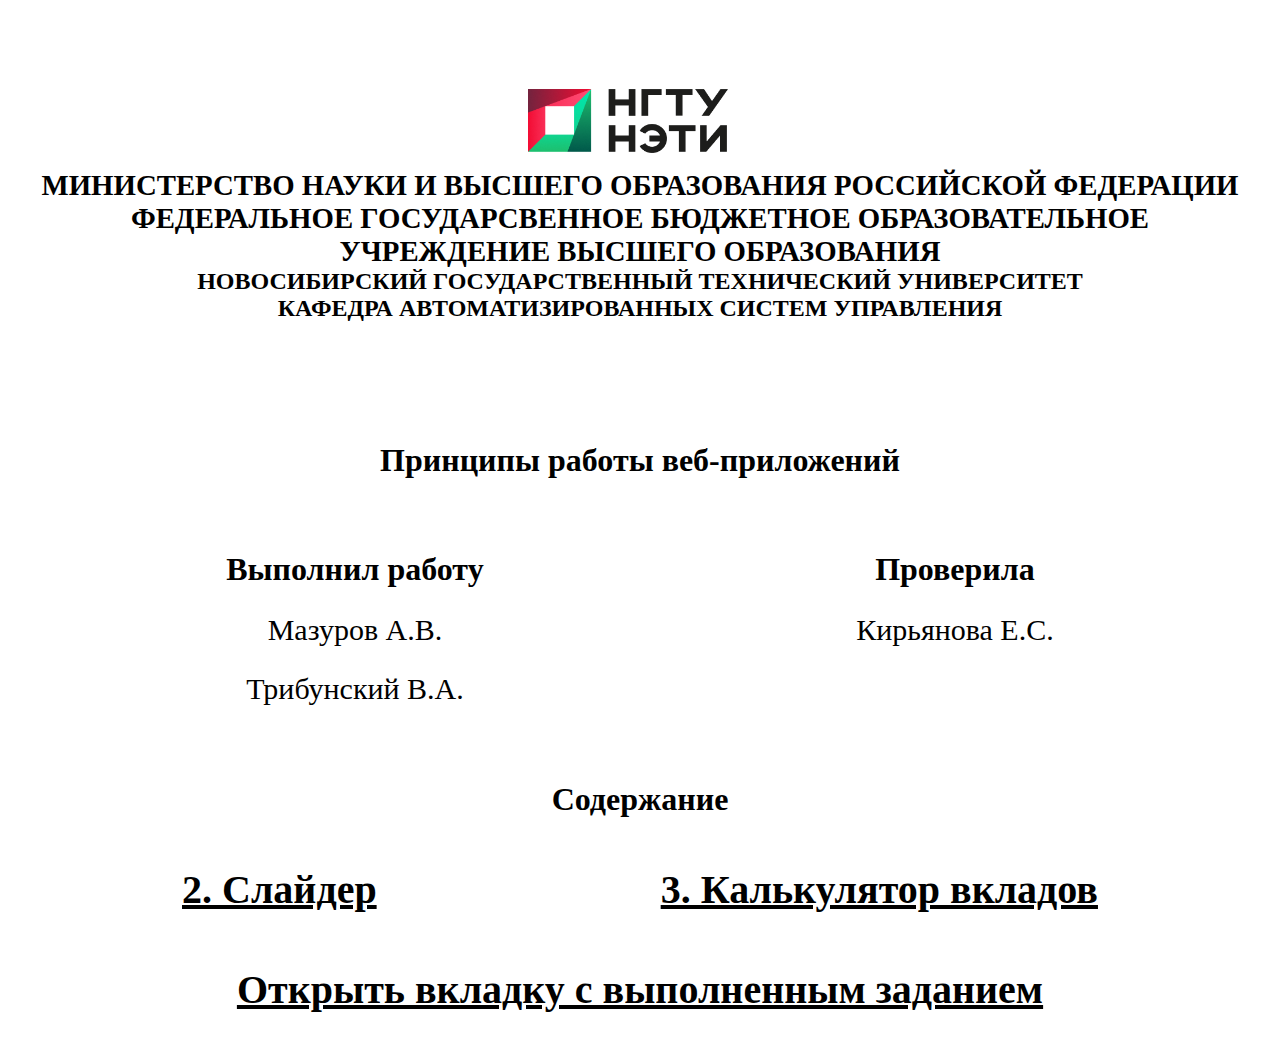
==== index.html @ cc5ee636 "Initial commit" ====
<!DOCTYPE html>

<html lang="ru">
<head>
    <title>LAB2</title>
    <link rel="stylesheet" href="assets/style/style.css">
</head>
<body>
    <div class="container">
        <header class="header">
            <img class="image-logo" src="assets/img/logo-mobile.png">	
			<div class="text-logo">
				<div class="ministr1">МИНИСТЕРСТВО НАУКИ И ВЫСШЕГО ОБРАЗОВАНИЯ РОССИЙСКОЙ ФЕДЕРАЦИИ</div>
				<div class="ministr2">ФЕДЕРАЛЬНОЕ ГОСУДАРСВЕННОЕ БЮДЖЕТНОЕ ОБРАЗОВАТЕЛЬНОЕ УЧРЕЖДЕНИЕ ВЫСШЕГО ОБРАЗОВАНИЯ</div>
			</div>
            <div class="text-logo1">
                <div class="university">НОВОСИБИРСКИЙ ГОСУДАРСТВЕННЫЙ ТЕХНИЧЕСКИЙ УНИВЕРСИТЕТ</div>
                <div class="chair">КАФЕДРА АВТОМАТИЗИРОВАННЫХ СИСТЕМ УПРАВЛЕНИЯ</div>
            </div>
        </header>
        <main>
            <h1 class="lab-name">Принципы работы веб-приложений</h1>
            <div class="people">
                <div class="students">
                    <h1>Выполнил работу</h1>
                    <a style="text-decoration:none" href="https://vk.com/id336700991">
                        <h2>Мазуров А.В.</h2>
                    </a>
					<a style="text-decoration:none" href="https://vk.com/blrds">
						<h2>Трибунский В.А.</h2>
					</a>
                </div>
                <div class="teacher">
                    <h1>Проверила</h1>
                    <a style="text-decoration:none" href="https://ciu.nstu.ru/kaf/persons/64481/">
                    <h2>Кирьянова Е.С.</h2>
                    </a>   
                </div>
            </div>

            <div class="task-list">
                <h1 class="task-topic">Содержание</h1>
                <div class="tasks">
                    <a href="assets/pages/task_2.html"><h1>2. Слайдер</h1></a>
                    <a href="assets/pages/task_3.html"><h1>3. Калькулятор вкладов</h1></a>
                    <a href="assets/pages/WebLab2/index.html"><h1>Открыть вкладку с выполненным заданием</h1></a>
                </div>
            </div>
        </main>
    </div>
</body>
</html>
---- assets/style/style.css ----
body {
    font-family: 'Times New Roman', sans-serif;
}

.container {
    width: 100%;
    max-width: 1200px;
    margin: 0 auto;
    padding: 15px;
}

.header {
    display: flex;
    align-items: center;
    text-align: center;
    flex-direction: column;
    margin-top: 50px;
    margin-bottom: 50px;
}

.lab-name {
    text-align: center;
    margin-top: 10%;
}

.image-logo {
    padding-right: 25px;
    margin: auto 0;
    width: 200px;
}

.text-logo{
    font-weight: bold;    
}

.text-logo1{
    font-weight: bold;
}

@media screen and (max-width: 1010px) {
    .image-logo {
        margin: auto;
        max-width: 200px;
        width: 25%;
		grid-row: 3;
		margin-top: 1em;
		margin-bottom: 1em;
    }
    
    .container {
        width: 100%;
        max-width: 80%;
        margin: 0 auto;
    }

	.text-logo {
        width: 100%;
        grid-column: 1;
        grid-row: 2;
        display: grid;
		text-align: center;
        font-size: 2em;
    }
    .text-logo1 {
        text-align: center;
        width: 100%;
        grid-row: 1;
        grid-column: 1;
        display: grid;
        font-size: 2.8vw;
    }
}

@media screen and (min-width: 1010px) {
    
    
    .image-logo {
        margin: auto;
        max-width: 200px;
        width: 25%;
		grid-row: 3;
		margin-top: 1em;
		margin-bottom: 1em;
    }
	.text-logo {
        width: 100%;
        grid-column: 1;
        grid-row: 2;
        display: grid;
		text-align: center;
        font-size: 2em;
    }
    .text-logo+ {
        width: 100%;
        grid-column: 1;
        grid-row: 1;
        display: grid;
        font-size: 1.62em;
    }
}

@media screen and (min-width: 1219px) {
    .image-logo {
        margin: auto;
        max-width: 200px;
        width: 25%;
		grid-row: 3;
		margin-top: 1em;
		margin-bottom: 1em;
    }

	.text-logo {
        width: 100%;
        grid-column: 1;
        grid-row: 2;
        display: grid;
		text-align: center;
        font-size: 1.8em;
    }
    .text-logo1 {
        width: 100%;
        grid-column: 1;
        grid-row: 1;
        display: grid;
		text-align: center;
        font-size: 1.5em;
    }
}

.text > * {
    align-self: center;
}

.people {
    margin-top: 50px;
    width: 100%;
    display: flex;
    justify-content: space-around;
    text-align: center;
}

.students {
    grid-column: 1;
    font-weight: lighter;
}

.teacher {
    grid-column: 2;
}

.task-topic {
   text-align: center;
}

.task-list {
    margin-top: 50px;
}

.tasks {
    color: blue;
    display: flex;
    flex-wrap: wrap;
    justify-content: space-around;
}

a {
    font-size: 20px;
    transition: color 0.2s ease-in;
    color: rgb(0, 0, 0);
    text-decoration: underline;
}

a:hover {
    color: black;
}

.result-text {
    font-size: 20px;
    text-align: center;
}

.result-img {
    width: 100%;
}

.results {
    display: flex;
    justify-content: space-between;
    flex-wrap: wrap;
}

.result-item {
    margin: auto;
    margin-top: 10px;
}

h2{
	font-weight: normal;
}
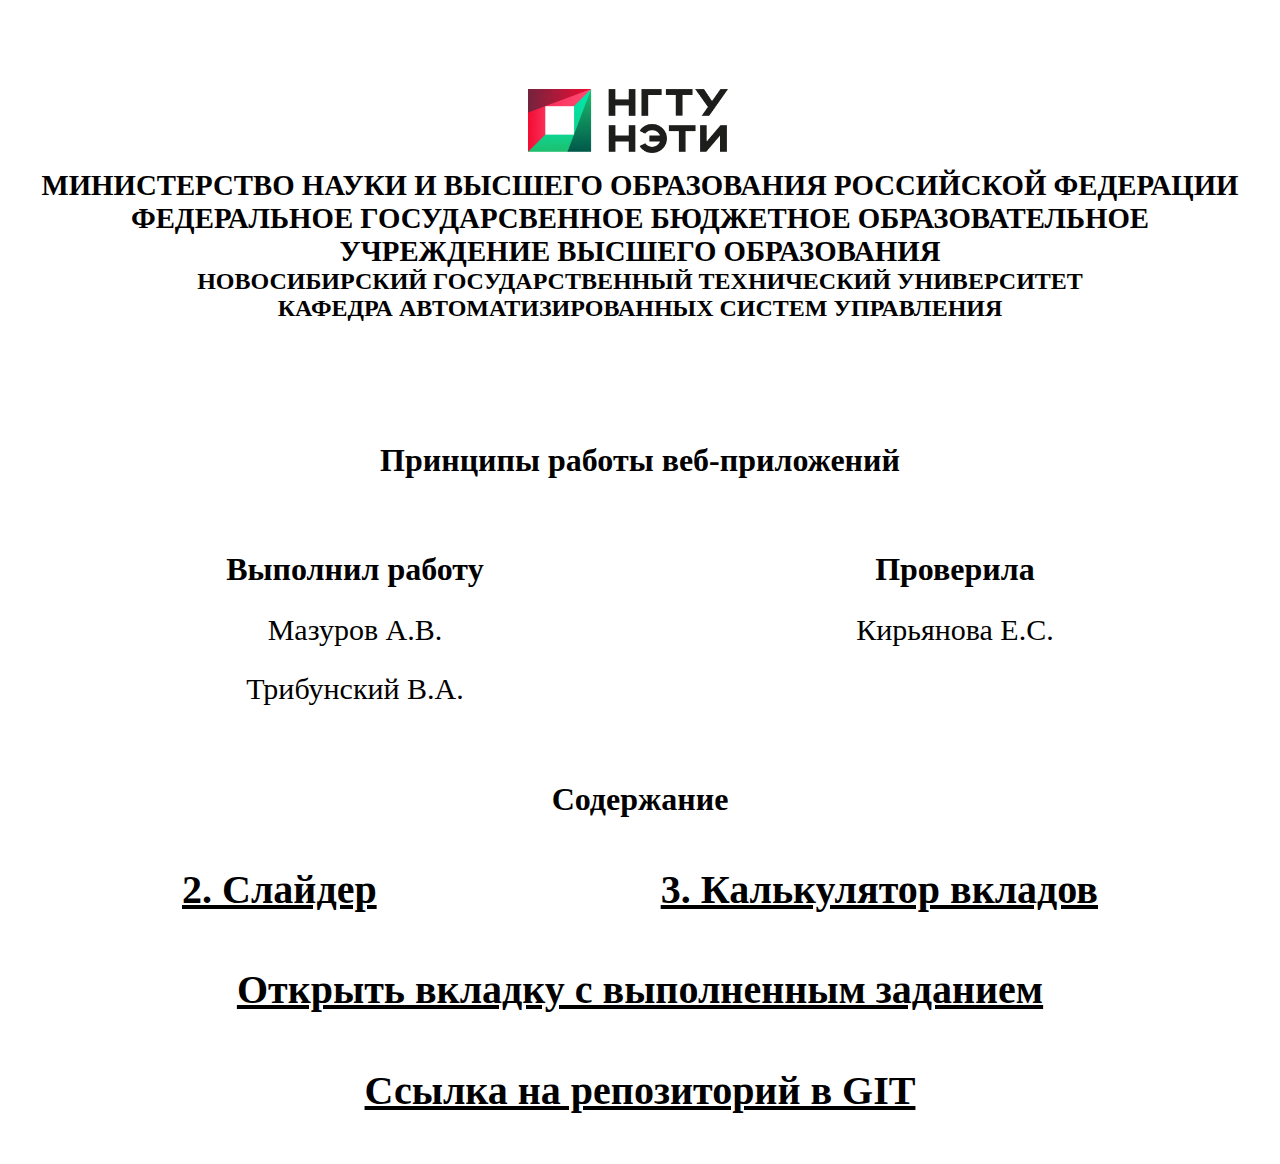
==== commit 41cea3a6: "Final commit 3" ====
--- a/index.html
+++ b/index.html
@@ -44,6 +44,7 @@
                     <a href="assets/pages/task_2.html"><h1>2. Слайдер</h1></a>
                     <a href="assets/pages/task_3.html"><h1>3. Калькулятор вкладов</h1></a>
                     <a href="assets/pages/WebLab2/index.html"><h1>Открыть вкладку с выполненным заданием</h1></a>
+                    <a href="https://github.com/blrds/web"><h1>Ссылка на репозиторий в GIT</h1></a>
                 </div>
             </div>
         </main>
--- a/assets/style/style.css
+++ b/assets/style/style.css
@@ -175,8 +175,9 @@
 }
 
 .result-text {
-    font-size: 20px;
-    text-align: center;
+    font-size: 16px;
+    text-align: center;
+    font-weight: normal;
 }
 
 .result-img {
